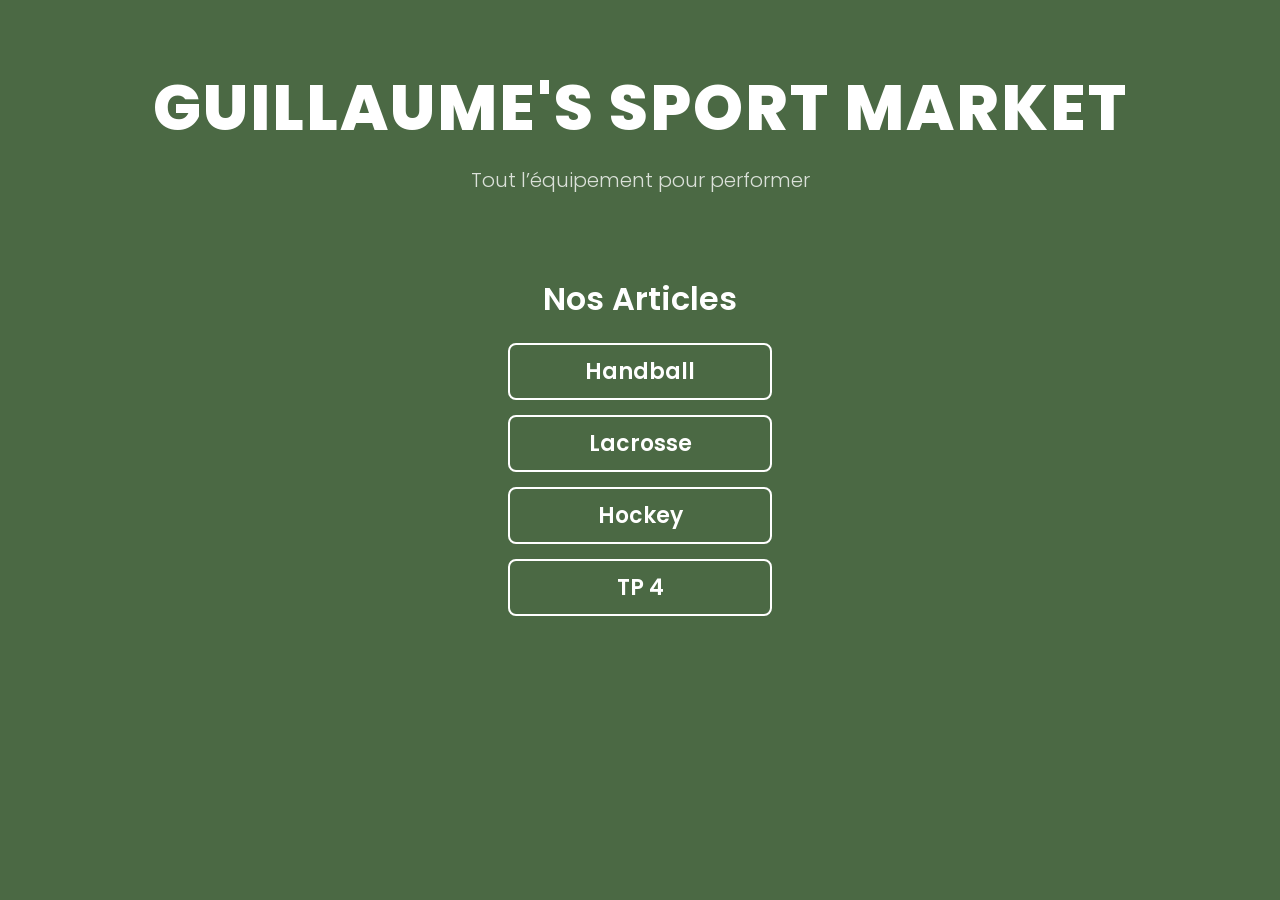
==== index.html @ 2f753ed0 "Add files via upload" ====
<!DOCTYPE html>
<html lang="fr">
<head>
    <meta charset="utf-8">
    <meta name="viewport" content="width=device-width, initial-scale=1">
    <title>Guillaume's Sport Market</title>
    
    <link rel="stylesheet" href="CSS.css">
</head>
<body>

<header>
    <h1>Guillaume's Sport Market</h1>
    <div class="subtitle">Tout l’équipement pour performer</div>
</header>

<section>
    <h2>Nos Articles</h2>
    <ul>
        <li><a href="Articles de Handball.html">Handball</a></li>
        <li><a href="Articles de Lacrosse.html">Lacrosse</a></li>
        <li><a href="Articles de Hockey.html">Hockey</a></li>
        <li><a href="TP 4.html">TP 4 </a></li>
    </ul>
</section>

</body>
</html>
---- CSS.css ----
/* Importation de la police Google Font */
@import url('https://fonts.googleapis.com/css2?family=Poppins:wght@300;600;800&display=swap');

body {
    margin: 0;
    font-family: 'Poppins', sans-serif;
    background-color: #4B6944; /* Ce vert forêt donne un côté très "terrain de sport" */
    color: white;
    text-align: center;
}

header {
    padding: 60px 20px 30px;
}

h1 {
    font-size: 64px;
    font-weight: 800;
    margin: 0;
    letter-spacing: 2px;
    text-transform: uppercase;
}

.subtitle {
    font-size: 20px;
    font-weight: 300;
    opacity: 0.8;
    margin-top: 10px;
}

section {
    margin-top: 50px;
}

h2 {
    font-size: 32px;
    font-weight: 600;
    margin-bottom: 20px;
}

ul {
    list-style: none;
    padding: 0;
}

li {
    margin: 15px 0;
}

/* Style des boutons (liens) */
a {
    text-decoration: none;
    font-size: 22px;
    font-weight: 600;
    color: white;
    padding: 10px 30px;
    border: 2px solid white;
    border-radius: 8px;
    transition: all 0.3s ease;
    display: inline-block;
    min-width: 200px; /* Pour que tous les boutons aient la même largeur */
}

/* Effet au survol */
a:hover {
    background-color: white;
    color: #4B6944;
    transform: translateY(-3px); /* Petit effet de levier sympa */
    box-shadow: 0 5px 15px rgba(0,0,0,0.2);
}
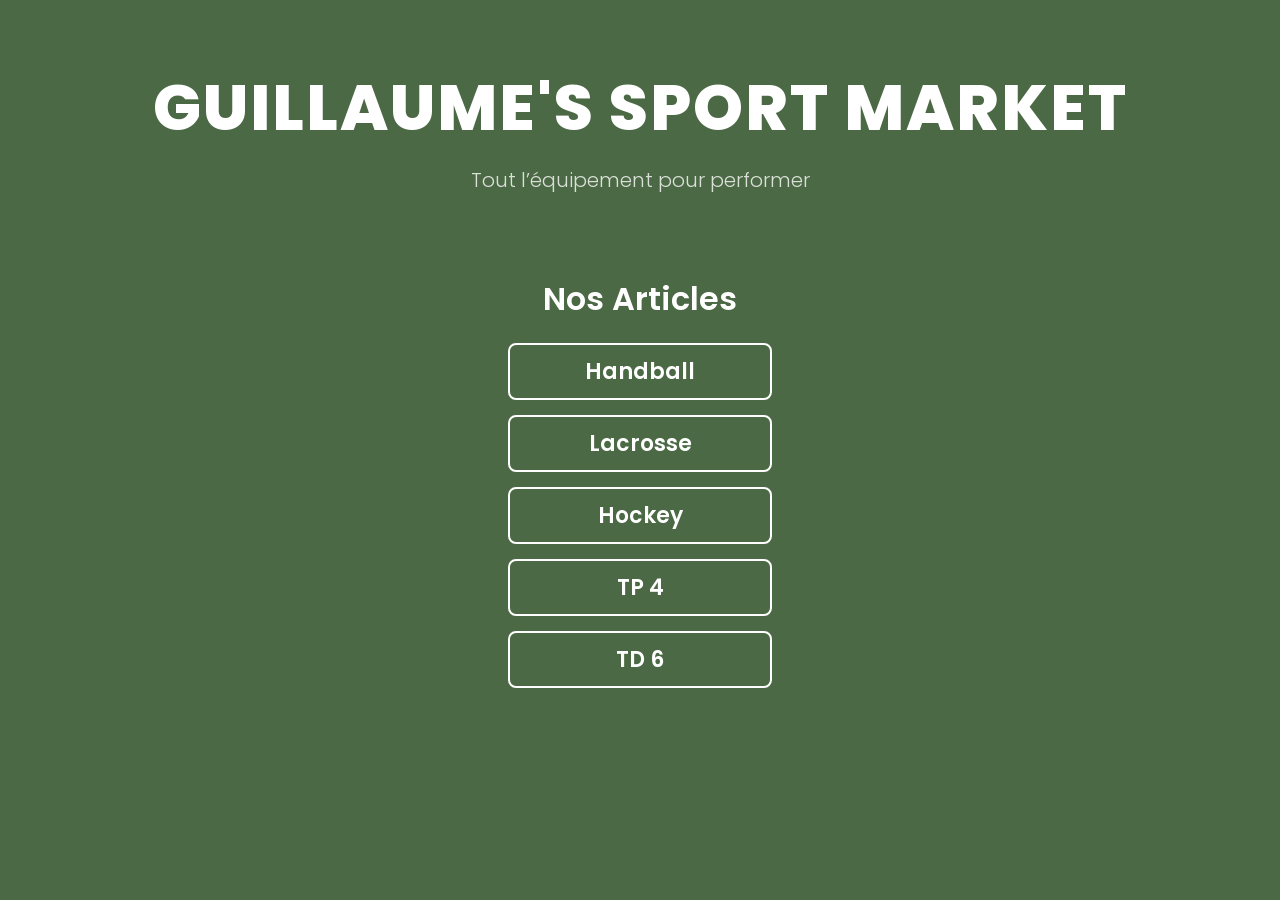
==== commit 0eef762a: "Add files via upload" ====
--- a/index.html
+++ b/index.html
@@ -21,6 +21,7 @@
         <li><a href="Articles de Lacrosse.html">Lacrosse</a></li>
         <li><a href="Articles de Hockey.html">Hockey</a></li>
         <li><a href="TP 4.html">TP 4 </a></li>
+        <li><a href="TD6.html"> TD 6 </a></li>
     </ul>
 </section>
 
